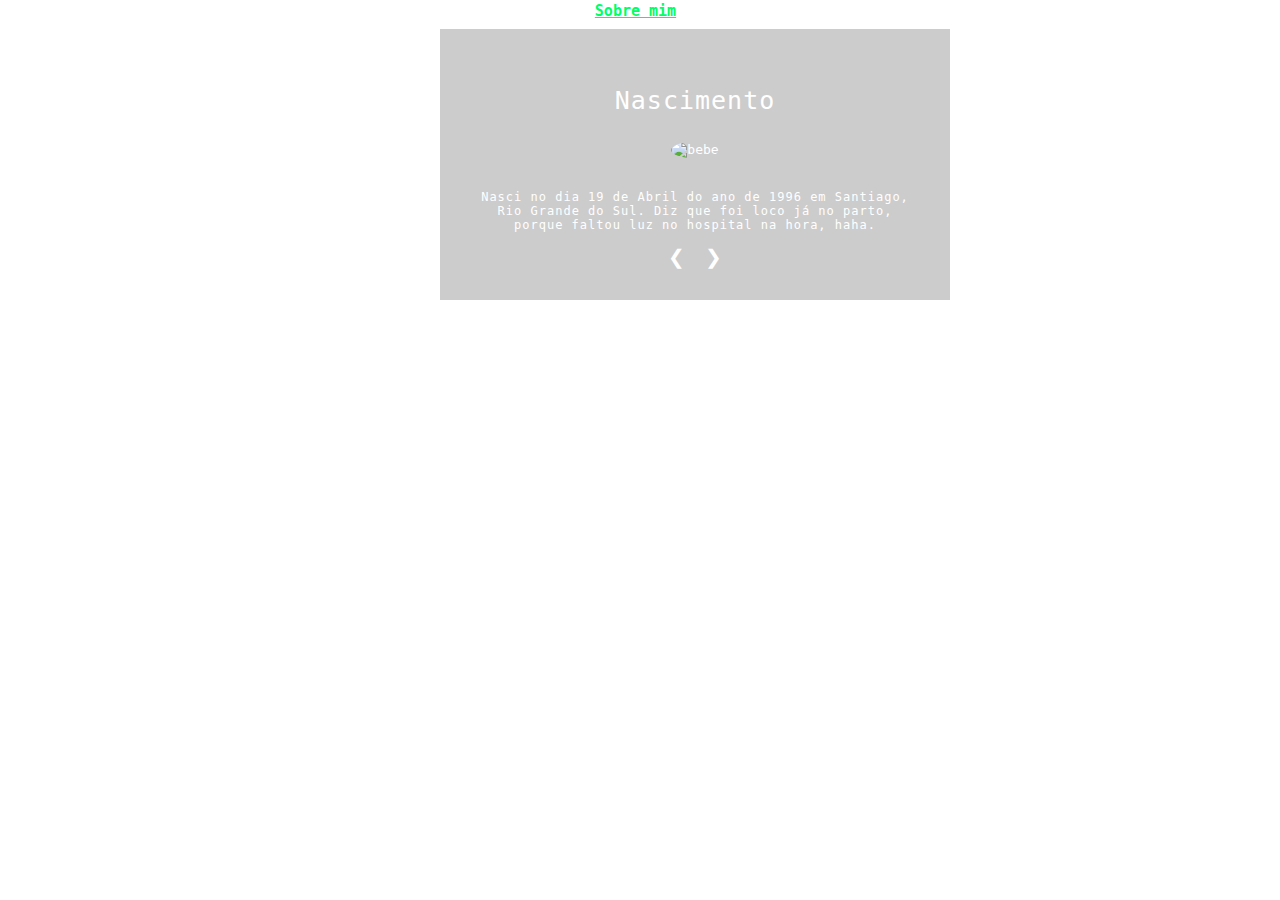
==== src/fotos-da-vida.html @ e1991872 "Iniciando a aba sobre" ====
<!DOCTYPE html>
<html lang="pt-br">
    <head>
        <!-- Meta Tags -->
        <meta charset="utf-8">
        <meta name="viewport" content="width=device-width, initial-scale=1, shrink-to-fit=no">
        <meta name="author" content="Árthur Pinheiro">

        <!-- Estilo personalizado -->
        <link rel="stylesheet" href="style.css">

        <!-- Bootstrap CSS -->
        <link rel="stylesheet" href="https://maxcdn.bootstrapcdn.com/bootstrap/4.0.0-beta/css/bootstrap.min.css" integrity="sha384-/Y6pD6FV/Vv2HJnA6t+vslU6fwYXjCFtcEpHbNJ0lyAFsXTsjBbfaDjzALeQsN6M" crossorigin="anonymous">

        <link rel="icon" href="../images/beer-icon.ico">
        <title>Galeria da vida</title>
    </head>

    <body background="../images/bg2.jpg">
        <div class="cover-container">
        <div class="masthead clearfix">
            <div class="inner">
                <nav class="nav nav-masthead">
                    <a class="nav-link active" href="index.html">Início</a>
                    <a class="nav-link" href="sobre.html" style="color:rgb(0,255,100)">Sobre mim</a>
                    <a class="nav-link" href="contato.html">Contato</a>
                </nav>
            </div>
        </div>

        <div class="box">
            <div class="imagem-bebe fotos">
                <h1>Nascimento</h1>
                <img class="imagem-quadrada" src="../images/bebe.jpg" alt="bebe">
                <p>Nasci no dia 19 de Abril do ano de 1996 em Santiago, Rio Grande do Sul. Diz que foi loco já no parto, porque faltou luz no hospital na hora, haha.</p>
            </div>
            <div class="imagem-rio-negro fotos">
                <h1>Rio Negro</h1>
                <img class="imagem-quadrada" src="../images/rio-negro.jpg" alt="rio-negro">
                <p>Nem deu tempo de completar 2 meses de vida e já fui parar em Rio Negro, Paraná.</p>
            </div>
            <div class="imagem-maraba fotos">
                <h1>Marabá</h1>
                <img class="imagem-quadrada" src="../images/maraba.jpg" alt="maraba">
                <p>Logo com 3 anos de idade já fomos pro Pará (em Marabá, mais especificamente). Vida de militar tem dessas...</p>
            </div>
            <div class="imagem-pai-futebol fotos">
                <h1>Gosto pelo futebol</h1>
                <img class="imagem-quadrada" src="../images/pai-futebol.jpg" alt="pai-futebol">
                <p>Desde cedo fui incentivado a gostar de futebol, já que o seu Ricardo sempre jogou.</p>
            </div>
            <div class="imagem-cavalo fotos">
                <h1>Voltando pra Santiago</h1>
                <img class="imagem-quadrada" src="../images/cavalo.jpg" alt="cavalo">
                <p>Com 4 anos voltamos pra Santiago. Peguei gosto por andar a cavalo desde cedo também, haha.</p>
            </div>
            <div class="imagem-fofo fotos">
                <h1>Fofo</h1>
                <img class="imagem-quadrada" src="../images/fofo.jpg" alt="fofo">
                <p>Pela lembrança do querido Fofo e da primeira casa que morei em Santiago.</p>
            </div>
            <div class="imagem-acampamento fotos">
                <h1>Gurizada do mal</h1>
                <img class="imagem-quadrada" src="../images/acampamento.jpg" alt="acampamento">
                <p>Durante esses anos na cidade fiz grandes amigos que levo até hoje.</p>
            </div>
            <div class="imagem-ensino-medio fotos">
                <h1>Ensino Médio</h1>
                <img class="imagem-quadrada" src="../images/ensino-medio.jpg" alt="ensino-medio">
                <p>Na finaleira do ensino médio tivemos a oportunidade de conhecer o lugar que estudaria alguns anos depois, a querida UFSM <3</p>
            </div>
            <div class="imagem-papai-noel fotos">
                <h1>Chegando em Santa Maria</h1>
                <img class="imagem-quadrada" src="../images/papai-noel.jpg" alt="papai-noel">
                <p>Em 2013 eu e o Vitinho chegamos em Santa. Foi tri massa no início, tanto que conhecemos até o bom velhinho de cara.</p>
            </div>
            <div class="imagem-trote fotos">
                <h1>Virando bixo =P</h1>
                <img class="imagem-quadrada" src="../images/trote.jpg" alt="trote">
                <p>Em 2013 ingressei no curso de ECOMP na UFSM e tive a sorte de conhecer muita gente massa. Essa foto mostra grande parte desse pessoal e também representa a união que foi promovida pelos nossos veteranos, sempre muito parceria conosco.</p>
            </div>
            <div class="imagem-veterano fotos">
                <h1>Sendo veterano</h1>
                <img class="imagem-quadrada" src="../images/veterano.jpg" alt="veterano">
                <p>No ano seguinte fomos veteranos e procuramos manter toda essa união e parceria com os bixos.</p>
            </div>
            <div class="imagem-galatto fotos">
                <h1>Galatto!!!</h1>
                <img class="imagem-quadrada" src="../images/galatto.jpg" alt="galatto">
                <p>Mencionei anteriormente meu amor pelo Grêmio e por futebol. Durante todos esses anos acompanhando o tricolor tive alguns ídolos, e sem dúvidas um dos mais importantes é ele: Galatto! A lenda da batalha dos aflitos.</p>
            </div>
            <div class="imagem-gp fotos">
                <h1>GP É TOP!</h1>
                <img class="imagem-quadrada" src="../images/gp-eh-top.jpg" alt="gp">
                <p>Seguindo a caminhada tive a oportunidade de me tornar trainee na CompactJr. Essa foto é da imersão que rolou, muito tri por sinal. GP é top!</p>
            </div>
            <div class="imagem-mamis fotos">
                <h1>Dona Silvia</h1>
                <img class="imagem-quadrada" src="../images/mestrado-mamis.jpg" alt="mamis">
                <p>Pra finalizar tinha que ter a mulher +foda da minha vida: Dona Silvia, vulgo mãe haha. Se não fosse ela com certeza não estaria fazendo esse site... Me ensinou os valores que fazem um homem de verdade. Valeu mãe, te amo <3</p>
            </div>

            <button id="tras" class="btn btn-default botao" type="button" name="botaoVoltar" onclick="plusDivs(-1)">&#10094;</button>
            <button id="frente" class="btn btn-default botao" type="button" name="botaoFrente" onclick="plusDivs(1)">&#10095;</button>
            <script>
                // Script que implementa um slideshow das fotos
                var slideIndex = 1;
                showDivs(slideIndex);

                function plusDivs(n) {
                    showDivs(slideIndex += n);
                }

                function showDivs(n) {
                    var i;
                    var x = document.getElementsByClassName("fotos");

                    if (n > x.length) {slideIndex = 1}
                    if (n < 1) {slideIndex = 1}
                    for (var i = 0; i < x.length; i++) {
                        x[i].style.display = "none";
                    }
                    x[slideIndex - 1].style.display = "block";
                }

                // Utilizado para navegar no slideshow usando as flechinhas do teclado
                document.onkeydown = function(e) {
                    e = e || window.event;
                    if (e.keyCode == "37") plusDivs(-1);
                    else if (e.keyCode == "39") plusDivs(1);
                }
            </script>
        </div>
    </body>

    <!-- Scripts -->
    <script src="https://code.jquery.com/jquery-3.2.1.slim.min.js" integrity="sha384-KJ3o2DKtIkvYIK3UENzmM7KCkRr/rE9/Qpg6aAZGJwFDMVNA/GpGFF93hXpG5KkN" crossorigin="anonymous"></script>
    <script src="https://cdnjs.cloudflare.com/ajax/libs/popper.js/1.11.0/umd/popper.min.js" integrity="sha384-b/U6ypiBEHpOf/4+1nzFpr53nxSS+GLCkfwBdFNTxtclqqenISfwAzpKaMNFNmj4" crossorigin="anonymous"></script>
    <script src="https://maxcdn.bootstrapcdn.com/bootstrap/4.0.0-beta/js/bootstrap.min.js" integrity="sha384-h0AbiXch4ZDo7tp9hKZ4TsHbi047NrKGLO3SEJAg45jXxnGIfYzk4Si90RDIqNm1" crossorigin="anonymous"></script>
    <script src="https://use.fontawesome.com/d1341f9b7a.js"></script>
</html>
---- src/style.css ----
/* Estilo da página */
body {
    margin: 0;
    padding: 0;
    background-repeat: no-repeat;
    background-size: cover;
    font-family: monospace;
}

/* Estilo da caixa central */
.box {
    width: 450px;
    background: rgba(0, 0, 0, 0.2);
    padding: 30px;
    text-align: center;
    margin: auto;
    margin-top: 1%;
    color: white;
}
.box-img {
    border-radius: 50%;
    width: 150px;
    height: 150px;
}
.box h1 {
    white-space: nowrap;
    font-size: 25px;
    letter-spacing: 1px;
    font-weight: 100;
    padding-top: 10px;
    padding-bottom: 10px;
}
.box h2 {
    white-space: nowrap;
    font-size: 10px;
}
.box h5 {
    padding-top: 10px;
    font-size: 15px;
    letter-spacing: 1px;
    font-weight: 100;
}
.box p {
    font-size: 12px;
    letter-spacing: 1px;
    padding-top: 20px;
}
ul {
    margin: 0;
    padding: 0;
}
.box li {
    display: inline-block;
    margin: 6px;
    list-style: none;
}
.box li a {
    color: white;
    text-decoration: none;
    font-size: 60px;
    transition: all ease-in-out 250ms;
}
.box li a:hover {
    color: #b9b9b9;
}
.botao {
    font-size: 20px;
    border: none;
    color: white;
    background: rgba(0, 0, 0, 0);
}
.imagem-quadrada {
    border-radius: 50%;
    width: 350px;
    height: 350px;
}


/* Estilo da navbar */
.cover-container {
    margin-right: auto;
    margin-left: auto;
}
@media (min-width: 40em) {
    .cover-container {
        width: 100%;
        text-align: center;
    }
}
@media (min-width: 62em) {
    .masthead,
    .mastfoot,
    .cover-container {
    width: 25rem;
    }
}
.nav-masthead .nav-link {
    padding: .100rem 0;
    font-weight: bold;
    font-size: 15px;
    color: white;
    background-color: transparent;
    border-bottom: .25rem solid transparent;
    float: none;
    display: inline-block;
}
.nav-masthead .nav-link:hover,
.nav-masthead .nav-link:focus {
    border-bottom-color: rgba(0,255,100,.50);
}
.nav-masthead .nav-link + .nav-link {
    margin-left: 1rem;
}

.row-pai {
    text-align: center !important;
    width: 100% !important;
    display: block !important;
}

.div-centralizada {
    display: inline-block !important;
}
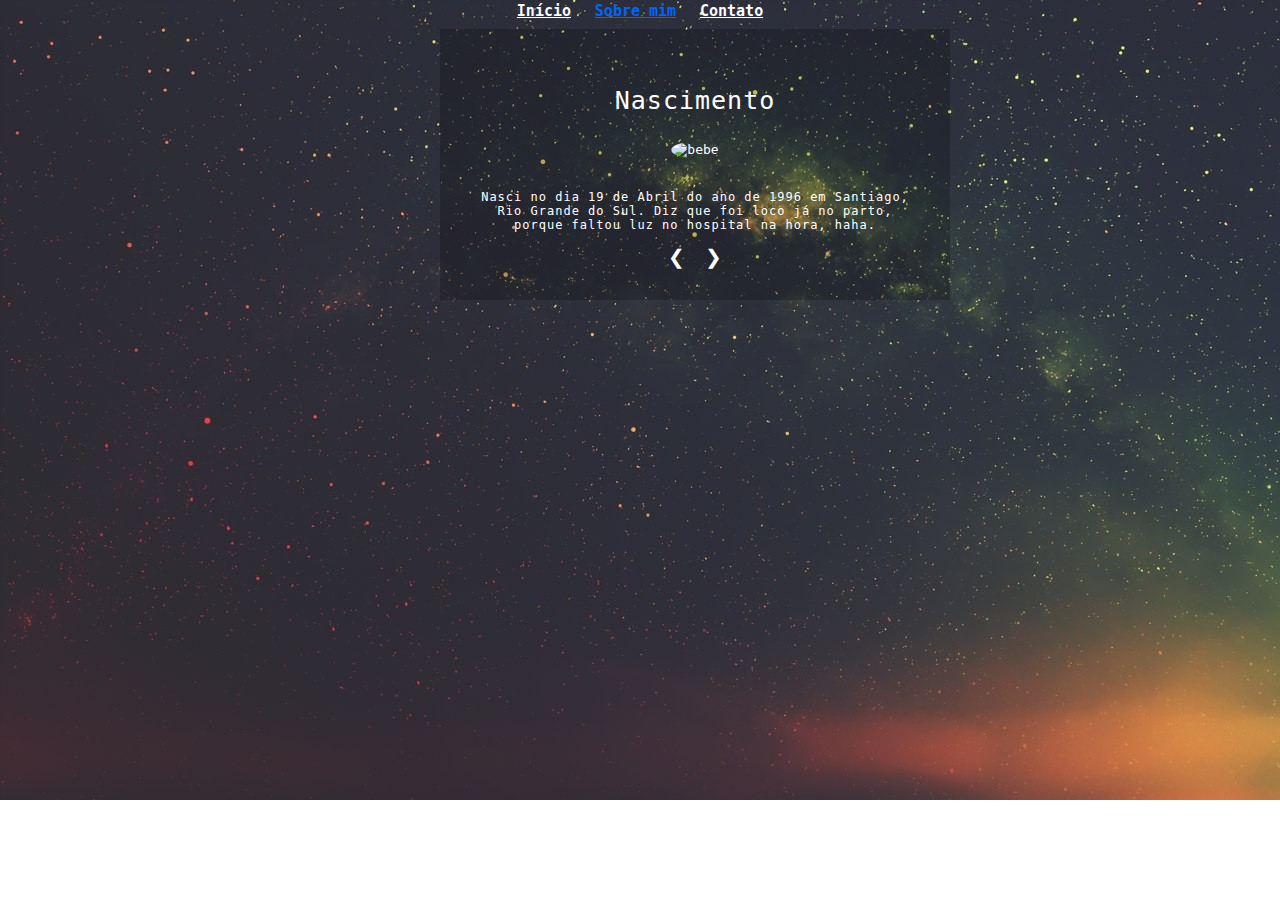
==== commit 0fc67f94: "Final" ====
--- a/src/fotos-da-vida.html
+++ b/src/fotos-da-vida.html
@@ -22,7 +22,7 @@
             <div class="inner">
                 <nav class="nav nav-masthead">
                     <a class="nav-link active" href="index.html">Início</a>
-                    <a class="nav-link" href="sobre.html" style="color:rgb(0,255,100)">Sobre mim</a>
+                    <a class="nav-link" href="sobre.html" style="color:rgb(0,100,255)">Sobre mim</a>
                     <a class="nav-link" href="contato.html">Contato</a>
                 </nav>
             </div>
--- a/src/style.css
+++ b/src/style.css
@@ -63,11 +63,15 @@
 .box li a:hover {
     color: #b9b9b9;
 }
+.botao a:hover {
+    color: #b9b9b9;
+}
 .botao {
     font-size: 20px;
     border: none;
     color: white;
     background: rgba(0, 0, 0, 0);
+    cursor: pointer;
 }
 .imagem-quadrada {
     border-radius: 50%;
@@ -111,13 +115,3 @@
 .nav-masthead .nav-link + .nav-link {
     margin-left: 1rem;
 }
-
-.row-pai {
-    text-align: center !important;
-    width: 100% !important;
-    display: block !important;
-}
-
-.div-centralizada {
-    display: inline-block !important;
-}
